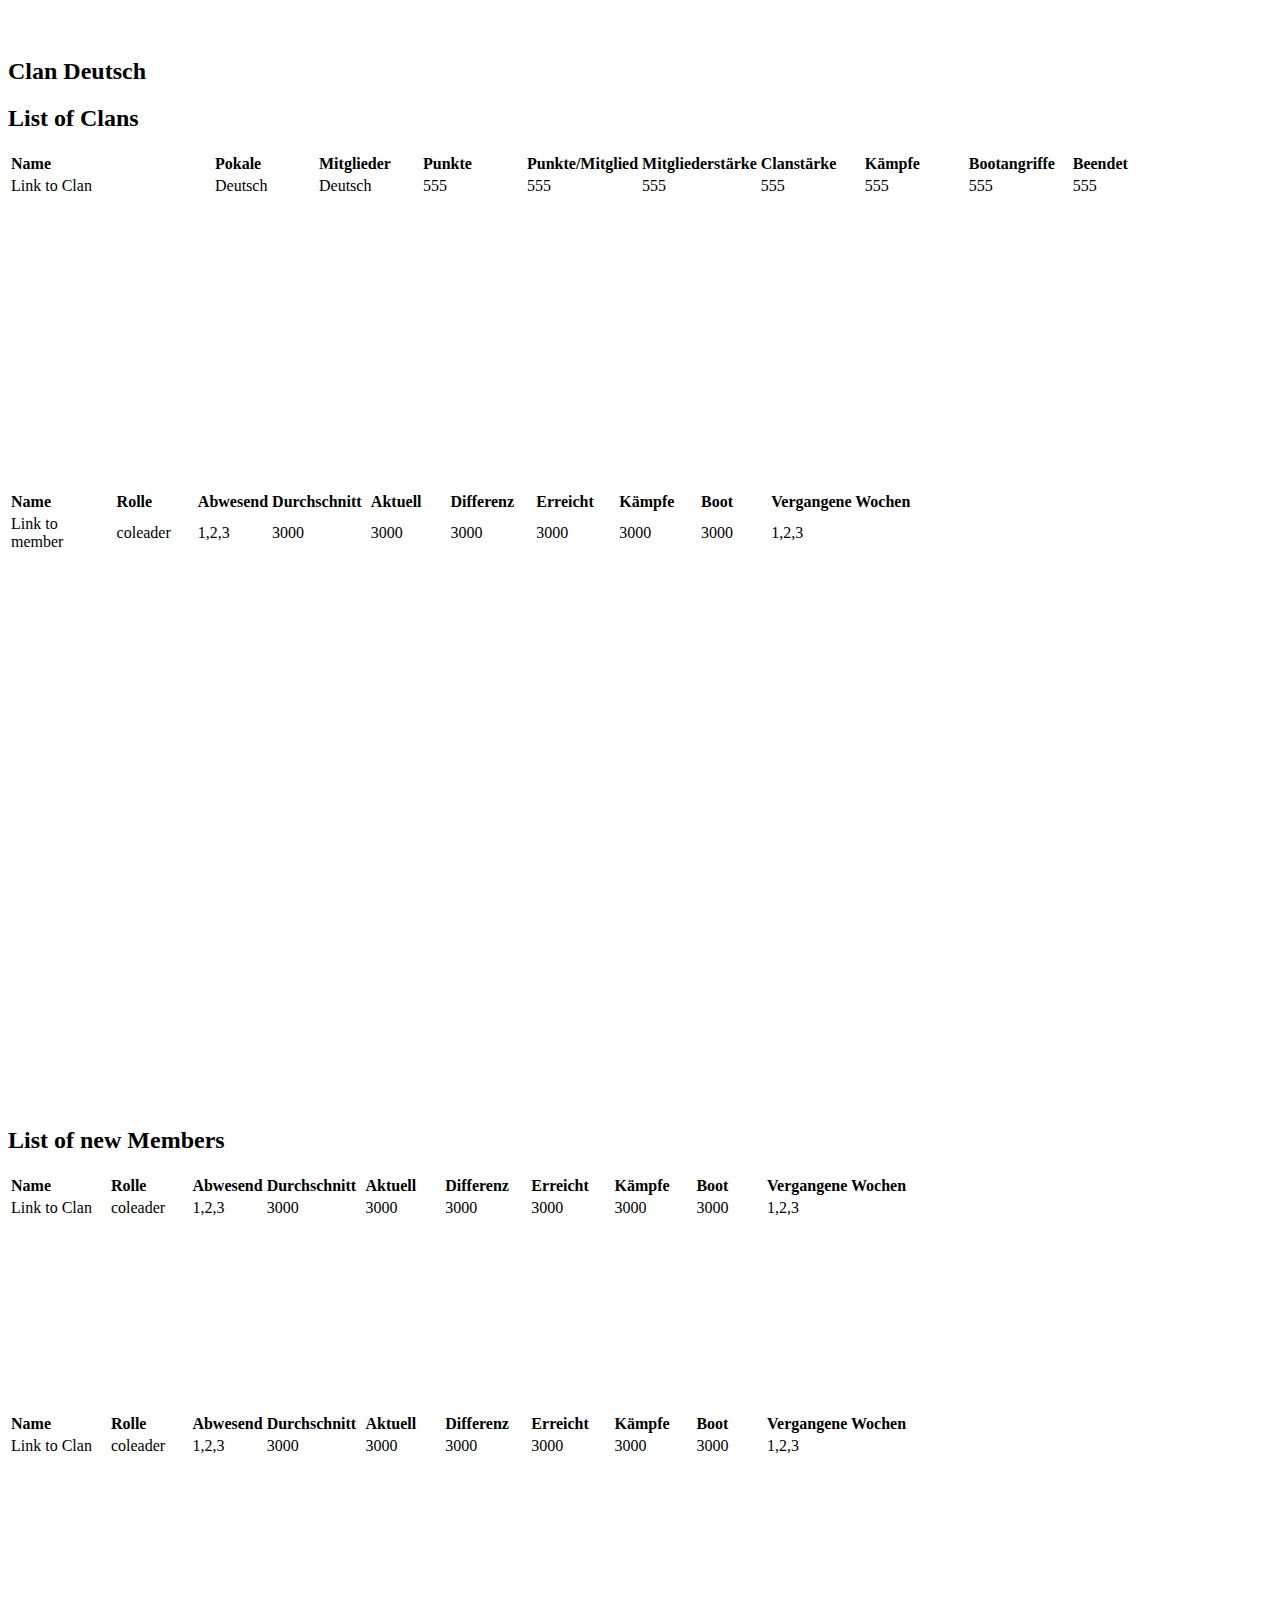
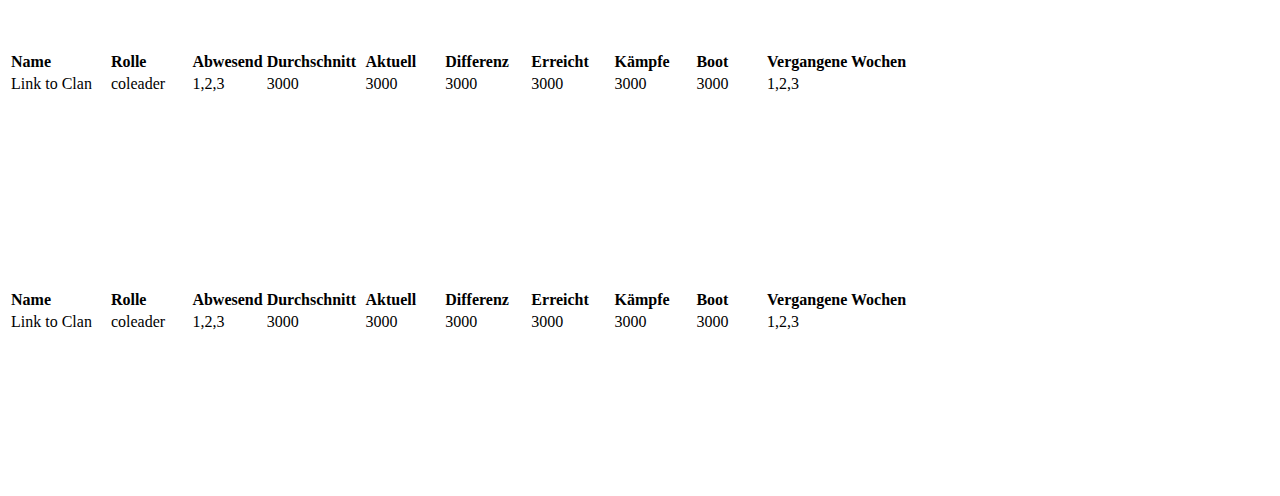
==== src/main/resources/templates/ranking/index2.html @ 22c28fb7 "better average" ====
<!DOCTYPE html>
<!--<html lang="en" xmlns:th="http://www.thymeleaf.org" xmlns:text-align="http://www.w3.org/1999/xhtml"> -->
<html xmlns:th="https://www.thymeleaf.org"
      th:replace="~{fragments/layout :: layout (~{::body},'vets')}">
<body>
<!--/*@thymesVar id="ranking" type="com.maro.clashroyale.domain.ClanRanking"*/-->

    <h2 th:text="'Clan: ' + ${ranking.getClan().getName()}"></h2>
    <h2 th:text="'Mitglieder: ' + ${ranking.getAllMembers().size()}"></h2>
    <h2 th:text="'Neue Mitglieder: ' + ${ranking.getNewMembers().size()}"></h2>
    <h2 th:text="'Zurückgekehrte Mitglieder: ' + ${ranking.getReenteredMembers().size()}"></h2>
    <h2 th:text="'Degradierungen: ' + ${ranking.getDowngradeMembers().size()}"></h2>
    <h2 th:text="'Beförderungen: ' + ${ranking.getUpgradeMembers().size()}"></h2>
    </br>
    <h2 th:text="'Clankrieg Modus: ' + ${ranking.getRiverRace().getState()}">Clan Deutsch</h2>
    <h2 th:text="'Clanliste'">List of Clans</h2>
    <div style="height: 300px; width: 1310px">
    <table class="table table-striped">
        <thead>
        <tr>
            <th style="text-align:left; width: 200px;" data-coreui-toggle="tooltip" data-coreui-placement="top" data-coreui-html="true" title="Name des Clans">Name</th>
            <th style="text-align:left; width: 100px;" data-coreui-toggle="tooltip" data-coreui-placement="top" data-coreui-html="true" title="Anzahl der Clanpokale">Pokale</th>
            <th style="text-align:left; width: 100px;" data-coreui-toggle="tooltip" data-coreui-placement="top" data-coreui-html="true" title="Mitgliederanzahl">Mitglieder</th>
            <th style="text-align:left; width: 100px;" data-coreui-toggle="tooltip" data-coreui-placement="top" data-coreui-html="true" title="Aktuell erreichte Wochenpunkte">Punkte</th>
            <th style="text-align:left; width: 100px;" data-coreui-toggle="tooltip" data-coreui-placement="top" data-coreui-html="true" title="Durchschnittliche Wochepunkte/Mitglied">Punkte/Mitglied</th>
          <th style="text-align:left; width: 100px;" data-coreui-toggle="tooltip" data-coreui-placement="top" data-coreui-html="true" title="Stärke eines durchschnittlichen Mitglieds im Vergleich zum betrachteten Clan">Mitgliederstärke</th>
            <th style="text-align:left; width: 100px;" data-coreui-toggle="tooltip" data-coreui-placement="top" data-coreui-html="true" title="Stärke des Clans im Vergleich zum betrachteten Clan">Clanstärke</th>
          <th style="text-align:left; width: 100px;" data-coreui-toggle="tooltip" data-coreui-placement="top" data-coreui-html="true" title="Gespielte Kämpfe/mögliche Kämpfe">Kämpfe</th>
          <th style="text-align:left; width: 100px;" data-coreui-toggle="tooltip" data-coreui-placement="top" data-coreui-html="true" title="Angriffe auf gegnerische Boote">Bootangriffe</th>
            <th style="text-align:left; width: 200px;"  data-coreui-toggle="tooltip" data-coreui-placement="top" data-coreui-html="true" title="Ziellinie erreicht">Beendet</th>
        </tr>
        </thead>
        <tbody>
        <tr th:each="clan:${ranking.getClans()}"}>
            <td><a th:href="@{'/ranking?clanTag='+ ${clan?.getTag()}}" th:text="${clan.getName}">Link to Clan</a></td>
            <td th:text="${clan?.getClanScore()}">Deutsch</td>
            <td th:text="${clan?.getMembers()}">Deutsch</td>
            <td th:text="${clan?.getFame()}">555</td>
            <td th:text="${clan?.getClanAverage()}">555</td>
          <td th:text="${clan?.getMemberStrength()}">555</td>
            <td th:text="${clan?.getStrength()}">555</td>
          <td th:text="${clan?.getDecksUsedToday()} + '/' + ${clan?.getPossibleDecksToday()}">555</td>
          <td th:text="${clan?.getBoatAttacks()}">555</td>
            <td th:text="${clan?.getFinishTime()}">555</td>
        </tr>
        </tbody>
    </table>
    </div>
    </br>
    <h2 th:text="'Mitglieder nach Punktezahl: ' + ${ranking.getAllMembers().size()}"></h2>
    <div style="overflow: scroll; height: 600px; width: 1310px">
      <table class="table table-striped">
          <thead>
          <tr>
              <th style="text-align:left; width: 150px;" data-coreui-toggle="tooltip" data-coreui-placement="top" data-coreui-html="true" title="Name des Mitglieds">Name</th>
              <th style="text-align:left; width: 100px;" data-coreui-toggle="tooltip" data-coreui-placement="top" data-coreui-html="true" title="Rolle des Mitglieds">Rolle</th>
              <th style="text-align:left; width: 50px;"  data-coreui-toggle="tooltip" data-coreui-placement="top" data-coreui-html="true" title="Anzahl der Abwesenheitstage">Abwesend</th>
              <th style="text-align:left; width: 100px;"  data-coreui-toggle="tooltip" data-coreui-placement="top" data-coreui-html="true" title="Durchschnitt der erreichten Wochenpunkte">Durchschnitt</th>
              <th style="text-align:left; width: 100px;"  data-coreui-toggle="tooltip" data-coreui-placement="top" data-coreui-html="true" title="Aktuell erreichte Wochenpunkte">Aktuell</th>
              <th style="text-align:left; width: 100px;" data-coreui-toggle="tooltip" data-coreui-placement="top" data-coreui-html="true" title="Differenz zu den durschnittlich erreichten Wochenpunkten">Differenz</th>
              <th style="text-align:left; width: 100px;"  data-coreui-toggle="tooltip" data-coreui-placement="top" data-coreui-html="true" title="Prozentualer Anteil an den durchschnittlich erreichten Wochenpunkten">Erreicht</th>
              <th style="text-align:left; width: 100px;"  data-coreui-toggle="tooltip" data-coreui-placement="top" data-coreui-html="true" title="Anzahl der gespielten Kämpfe heute/während der Woche">Kämpfe</th>
              <th style="text-align:left; width: 100px;"  data-coreui-toggle="tooltip" data-coreui-placement="top" data-coreui-html="true" title="Anzahl der Angriffe auf feindliche Boote">Boot</th>
              <th style="text-align:left; width: 1000px;"  data-coreui-toggle="tooltip" data-coreui-placement="top" data-coreui-html="true" title="Erreichte Wochenpunkte der vergangenen 10 Wochen">Vergangene Wochen</th>
          </tr>
          </thead>



          <tbody>
          <tr th:each="member:${ranking.getAverageMembers()}"}>
              <td><a th:href="@{'/player?memberTag='+ ${member.getTag()}}" th:text="${member.getName()}">Link to member</a></td>
              <td th:text="${member?.getRole()}">coleader</td>
              <td th:text="${member?.getDayNotSeen()}">1,2,3</td>
              <td th:text="${member?.getAverage()}">3000</td>
              <td th:text="${member?.getCurrentPoints()}">3000</td>
              <td th:text="${member?.getDifference()}">3000</td>
              <td th:text="${member?.getPercent()} + ' %'">3000</td>
              <td th:text="${member?.getDecksUsedToday()} + '/' + ${member?.getDecksUsed()}">3000</td>
              <td th:text="${member?.getBoatAttacks()}">3000</td>
              <td th:text="${member?.getPoints()}">1,2,3</td>
          </tr>
          </tbody>
      </table>
    </div>
</br>
<h2 th:text="'Neue Mitglieder: ' + ${ranking.getNewMembers().size()}">List of new Members</h2>
<div style="overflow: scroll; height: 200px; width: 1310px">
  <table class="table table-striped">
    <thead>
    <tr>
      <th style="text-align:left; width: 150px;" data-coreui-toggle="tooltip" data-coreui-placement="top" data-coreui-html="true" title="Name des Mitglieds">Name</th>
      <th style="text-align:left; width: 100px;" data-coreui-toggle="tooltip" data-coreui-placement="top" data-coreui-html="true" title="Rolle des Mitglieds">Rolle</th>
      <th style="text-align:left; width: 50px;"  data-coreui-toggle="tooltip" data-coreui-placement="top" data-coreui-html="true" title="Anzahl der Abwesenheitstage">Abwesend</th>
      <th style="text-align:left; width: 100px;"  data-coreui-toggle="tooltip" data-coreui-placement="top" data-coreui-html="true" title="Durchschnitt der erreichten Wochenpunkte">Durchschnitt</th>
      <th style="text-align:left; width: 100px;"  data-coreui-toggle="tooltip" data-coreui-placement="top" data-coreui-html="true" title="Aktuell erreichte Wochenpunkte">Aktuell</th>
      <th style="text-align:left; width: 100px;" data-coreui-toggle="tooltip" data-coreui-placement="top" data-coreui-html="true" title="Differenz zu den durschnittlich erreichten Wochenpunkten">Differenz</th>
      <th style="text-align:left; width: 100px;"  data-coreui-toggle="tooltip" data-coreui-placement="top" data-coreui-html="true" title="Prozentualer Anteil an den durchschnittlich erreichten Wochenpunkten">Erreicht</th>
      <th style="text-align:left; width: 100px;"  data-coreui-toggle="tooltip" data-coreui-placement="top" data-coreui-html="true" title="Anzahl der gespielten Kämpfe heute/während der Woche">Kämpfe</th>
      <th style="text-align:left; width: 100px;"  data-coreui-toggle="tooltip" data-coreui-placement="top" data-coreui-html="true" title="Anzahl der Angriffe auf feindliche Boote">Boot</th>
      <th style="text-align:left; width: 1000px;"  data-coreui-toggle="tooltip" data-coreui-placement="top" data-coreui-html="true" title="Erreichte Wochenpunkte der vergangenen 10 Wochen">Vergangene Wochen</th>
    </tr>
    </thead>
    <tbody>
    <tr th:each="member:${ranking.getNewMembers()}"}>
        <td><a th:href="@{'/player?memberTag='+ ${member.getTag()}}" th:text="${member.getName()}">Link to Clan</a></td>
        <td th:text="${member?.getRole()}">coleader</td>
        <td th:text="${member?.getDayNotSeen()}">1,2,3</td>
        <td th:text="${member?.getAverage()}">3000</td>
        <td th:text="${member?.getCurrentPoints()}">3000</td>
        <td th:text="${member?.getDifference()}">3000</td>
        <td th:text="${member?.getPercent()} + ' %'">3000</td>
        <td th:text="${member?.getDecksUsedToday()} + '/' + ${member?.getDecksUsed()}">3000</td>
        <td th:text="${member?.getBoatAttacks()}">3000</td>
        <td th:text="${member?.getPoints()}">1,2,3</td>
    </tr>
    </tbody>
</table>
</div>



</br>
<h2 th:text="'Zurückgekehrte Mitglieder: ' + ${ranking.getReenteredMembers().size()}"></h2>
<div style="overflow: scroll; height: 200px; width: 1310px">
  <table class="table table-striped">
    <thead>
    <tr>
      <th style="text-align:left; width: 150px;" data-coreui-toggle="tooltip" data-coreui-placement="top" data-coreui-html="true" title="Name des Mitglieds">Name</th>
      <th style="text-align:left; width: 100px;" data-coreui-toggle="tooltip" data-coreui-placement="top" data-coreui-html="true" title="Rolle des Mitglieds">Rolle</th>
      <th style="text-align:left; width: 50px;"  data-coreui-toggle="tooltip" data-coreui-placement="top" data-coreui-html="true" title="Anzahl der Abwesenheitstage">Abwesend</th>
      <th style="text-align:left; width: 100px;"  data-coreui-toggle="tooltip" data-coreui-placement="top" data-coreui-html="true" title="Durchschnitt der erreichten Wochenpunkte">Durchschnitt</th>
      <th style="text-align:left; width: 100px;"  data-coreui-toggle="tooltip" data-coreui-placement="top" data-coreui-html="true" title="Aktuell erreichte Wochenpunkte">Aktuell</th>
      <th style="text-align:left; width: 100px;" data-coreui-toggle="tooltip" data-coreui-placement="top" data-coreui-html="true" title="Differenz zu den durschnittlich erreichten Wochenpunkten">Differenz</th>
      <th style="text-align:left; width: 100px;"  data-coreui-toggle="tooltip" data-coreui-placement="top" data-coreui-html="true" title="Prozentualer Anteil an den durchschnittlich erreichten Wochenpunkten">Erreicht</th>
      <th style="text-align:left; width: 100px;"  data-coreui-toggle="tooltip" data-coreui-placement="top" data-coreui-html="true" title="Anzahl der gespielten Kämpfe heute/während der Woche">Kämpfe</th>
      <th style="text-align:left; width: 100px;"  data-coreui-toggle="tooltip" data-coreui-placement="top" data-coreui-html="true" title="Anzahl der Angriffe auf feindliche Boote">Boot</th>
      <th style="text-align:left; width: 1000px;"  data-coreui-toggle="tooltip" data-coreui-placement="top" data-coreui-html="true" title="Erreichte Wochenpunkte der vergangenen 10 Wochen">Vergangene Wochen</th>
    </tr>
    </thead>
    <tbody>
    <tr th:each="member:${ranking.getReenteredMembers()}"}>
      <td><a th:href="@{'/player?memberTag='+ ${member.getTag()}}" th:text="${member.getName()}">Link to Clan</a></td>
      <td th:text="${member?.getRole()}">coleader</td>
      <td th:text="${member?.getDayNotSeen()}">1,2,3</td>
      <td th:text="${member?.getAverage()}">3000</td>
      <td th:text="${member?.getCurrentPoints()}">3000</td>
      <td th:text="${member?.getDifference()}">3000</td>
      <td th:text="${member?.getPercent()} + ' %'">3000</td>
      <td th:text="${member?.getDecksUsedToday()} + '/' + ${member?.getDecksUsed()}">3000</td>
      <td th:text="${member?.getBoatAttacks()}">3000</td>
      <td th:text="${member?.getPoints()}">1,2,3</td>
    </tr>
    </tbody>
  </table>
</div>
</br>
  <h2 th:text="'Degradierungen: ' + ${ranking.getDowngradeMembers().size()}"></h2>
  <div style="overflow: scroll; height: 200px; width: 1310px">
  <table class="table table-striped">
        <thead>
        <tr>
          <th style="text-align:left; width: 150px;" data-coreui-toggle="tooltip" data-coreui-placement="top" data-coreui-html="true" title="Name des Mitglieds">Name</th>
          <th style="text-align:left; width: 100px;" data-coreui-toggle="tooltip" data-coreui-placement="top" data-coreui-html="true" title="Rolle des Mitglieds">Rolle</th>
          <th style="text-align:left; width: 50px;"  data-coreui-toggle="tooltip" data-coreui-placement="top" data-coreui-html="true" title="Anzahl der Abwesenheitstage">Abwesend</th>
          <th style="text-align:left; width: 100px;"  data-coreui-toggle="tooltip" data-coreui-placement="top" data-coreui-html="true" title="Durchschnitt der erreichten Wochenpunkte">Durchschnitt</th>
          <th style="text-align:left; width: 100px;"  data-coreui-toggle="tooltip" data-coreui-placement="top" data-coreui-html="true" title="Aktuell erreichte Wochenpunkte">Aktuell</th>
          <th style="text-align:left; width: 100px;" data-coreui-toggle="tooltip" data-coreui-placement="top" data-coreui-html="true" title="Differenz zu den durschnittlich erreichten Wochenpunkten">Differenz</th>
          <th style="text-align:left; width: 100px;"  data-coreui-toggle="tooltip" data-coreui-placement="top" data-coreui-html="true" title="Prozentualer Anteil an den durchschnittlich erreichten Wochenpunkten">Erreicht</th>
          <th style="text-align:left; width: 100px;"  data-coreui-toggle="tooltip" data-coreui-placement="top" data-coreui-html="true" title="Anzahl der gespielten Kämpfe heute/während der Woche">Kämpfe</th>
          <th style="text-align:left; width: 100px;"  data-coreui-toggle="tooltip" data-coreui-placement="top" data-coreui-html="true" title="Anzahl der Angriffe auf feindliche Boote">Boot</th>
          <th style="text-align:left; width: 1000px;"  data-coreui-toggle="tooltip" data-coreui-placement="top" data-coreui-html="true" title="Erreichte Wochenpunkte der vergangenen 10 Wochen">Vergangene Wochen</th>
        </tr>
        </thead>
        <tbody>
        <tr th:each="member:${ranking.getDowngradeMembers()}"}>
            <td><a th:href="@{'/player?memberTag='+ ${member.getTag()}}" th:text="${member.getName()}">Link to Clan</a></td>
            <td th:text="${member?.getRole()}">coleader</td>
            <td th:text="${member?.getDayNotSeen()}">1,2,3</td>
            <td th:text="${member?.getAverage()}">3000</td>
            <td th:text="${member?.getCurrentPoints()}">3000</td>
            <td th:text="${member?.getDifference()}">3000</td>
            <td th:text="${member?.getPercent()} + ' %'">3000</td>
          <td th:text="${member?.getDecksUsedToday()} + '/' + ${member?.getDecksUsed()}">3000</td>
          <td th:text="${member?.getBoatAttacks()}">3000</td>
            <td th:text="${member?.getPoints()}">1,2,3</td>
        </tr>
        </tbody>
    </table>
</div>
</br>
  <h2 th:text="'Beförderungen: ' + ${ranking.getUpgradeMembers().size()}"></h2>
  <div style="overflow: scroll; height: 200px; width: 1310px">
  <table class="table table-striped">
        <thead>
        <tr>
          <th style="text-align:left; width: 150px;" data-coreui-toggle="tooltip" data-coreui-placement="top" data-coreui-html="true" title="Name des Mitglieds">Name</th>
          <th style="text-align:left; width: 100px;" data-coreui-toggle="tooltip" data-coreui-placement="top" data-coreui-html="true" title="Rolle des Mitglieds">Rolle</th>
          <th style="text-align:left; width: 50px;"  data-coreui-toggle="tooltip" data-coreui-placement="top" data-coreui-html="true" title="Anzahl der Abwesenheitstage">Abwesend</th>
          <th style="text-align:left; width: 100px;"  data-coreui-toggle="tooltip" data-coreui-placement="top" data-coreui-html="true" title="Durchschnitt der erreichten Wochenpunkte">Durchschnitt</th>
          <th style="text-align:left; width: 100px;"  data-coreui-toggle="tooltip" data-coreui-placement="top" data-coreui-html="true" title="Aktuell erreichte Wochenpunkte">Aktuell</th>
          <th style="text-align:left; width: 100px;" data-coreui-toggle="tooltip" data-coreui-placement="top" data-coreui-html="true" title="Differenz zu den durschnittlich erreichten Wochenpunkten">Differenz</th>
          <th style="text-align:left; width: 100px;"  data-coreui-toggle="tooltip" data-coreui-placement="top" data-coreui-html="true" title="Prozentualer Anteil an den durchschnittlich erreichten Wochenpunkten">Erreicht</th>
          <th style="text-align:left; width: 100px;"  data-coreui-toggle="tooltip" data-coreui-placement="top" data-coreui-html="true" title="Anzahl der gespielten Kämpfe heute/während der Woche">Kämpfe</th>
          <th style="text-align:left; width: 100px;"  data-coreui-toggle="tooltip" data-coreui-placement="top" data-coreui-html="true" title="Anzahl der Angriffe auf feindliche Boote">Boot</th>
          <th style="text-align:left; width: 1000px;"  data-coreui-toggle="tooltip" data-coreui-placement="top" data-coreui-html="true" title="Erreichte Wochenpunkte der vergangenen 10 Wochen">Vergangene Wochen</th>
        </tr>
        </thead>
        <tbody>
        <tr th:each="member:${ranking.getUpgradeMembers()}"}>
            <td><a th:href="@{'/player?memberTag='+ ${member.getTag()}}" th:text="${member.getName()}">Link to Clan</a></td>
            <td th:text="${member?.getRole()}">coleader</td>
            <td th:text="${member?.getDayNotSeen()}">1,2,3</td>
            <td th:text="${member?.getAverage()}">3000</td>
            <td th:text="${member?.getCurrentPoints()}">3000</td>
            <td th:text="${member?.getDifference()}">3000</td>
            <td th:text="${member?.getPercent()} + ' %'">3000</td>
          <td th:text="${member?.getDecksUsedToday()} + '/' + ${member?.getDecksUsed()}">3000</td>
          <td th:text="${member?.getBoatAttacks()}">3000</td>
            <td th:text="${member?.getPoints()}">1,2,3</td>
        </tr>
        </tbody>
    </table>
</div>
</body>
</html>
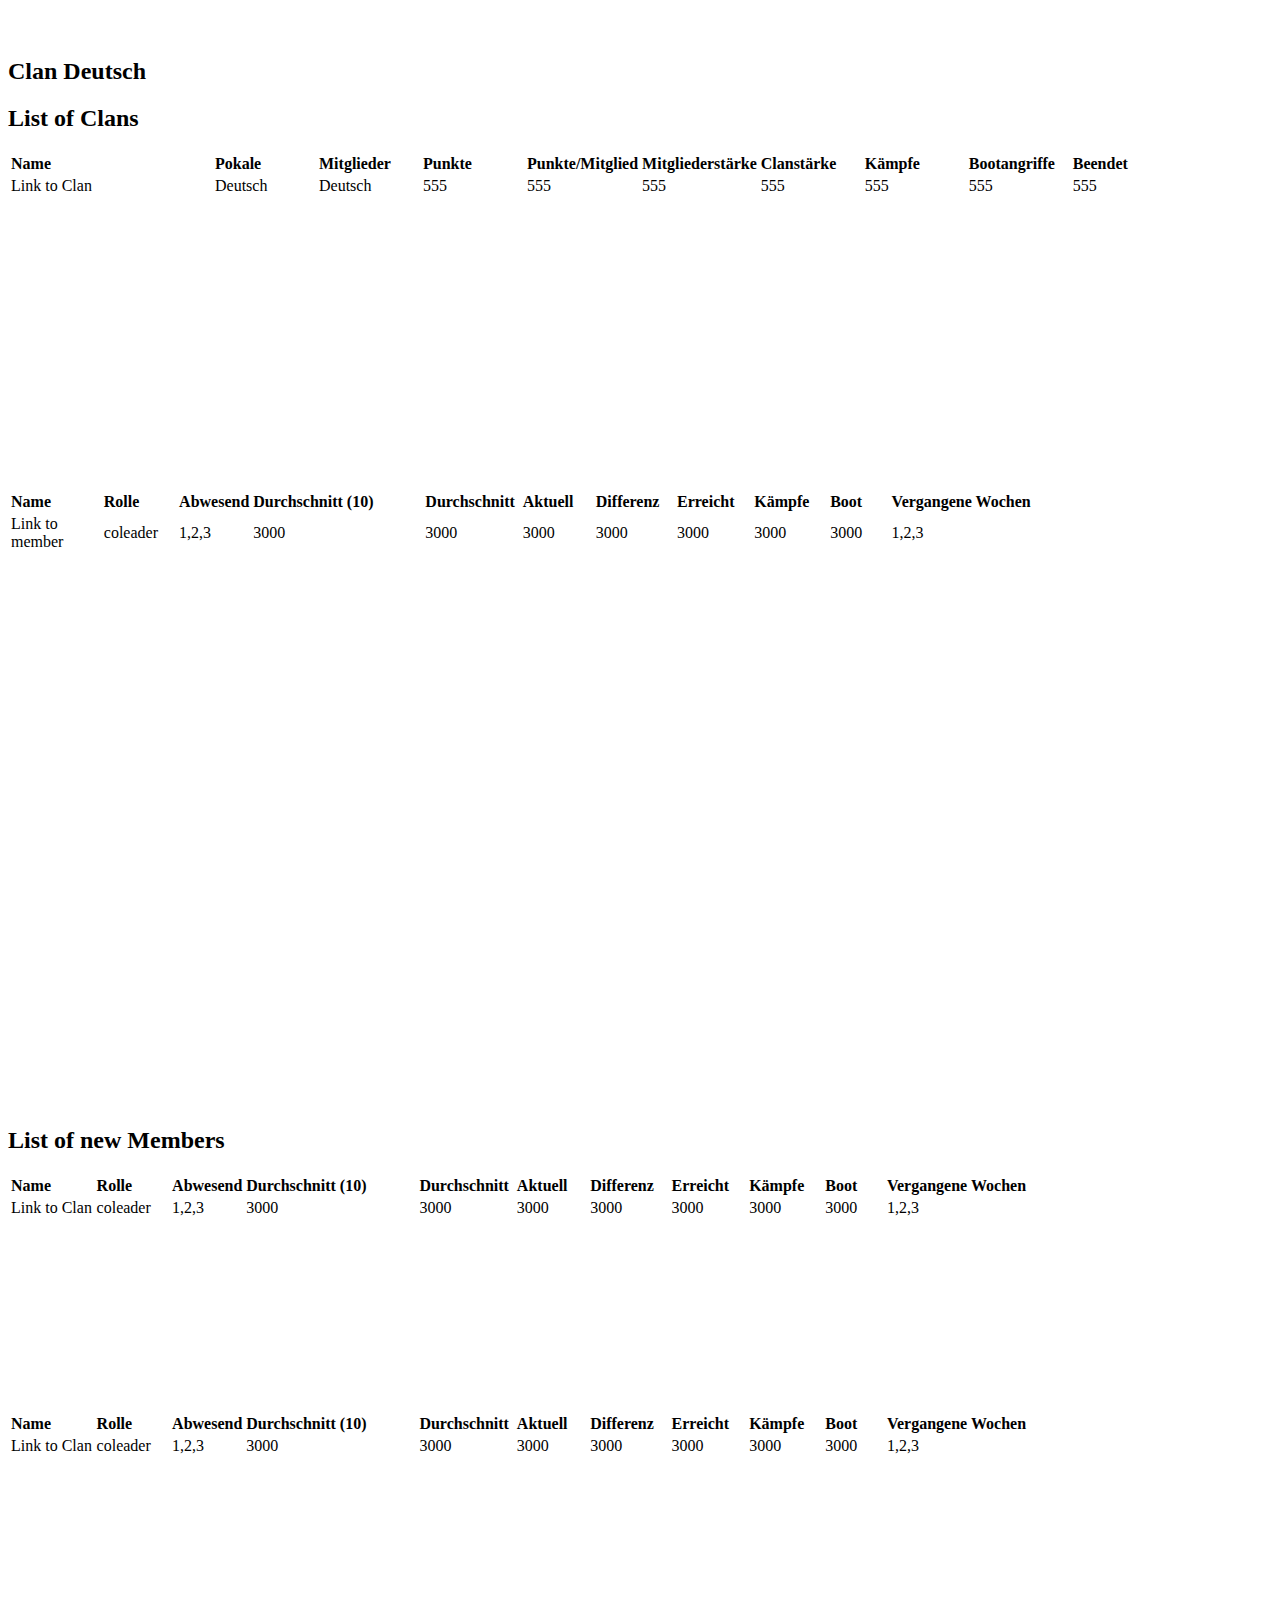
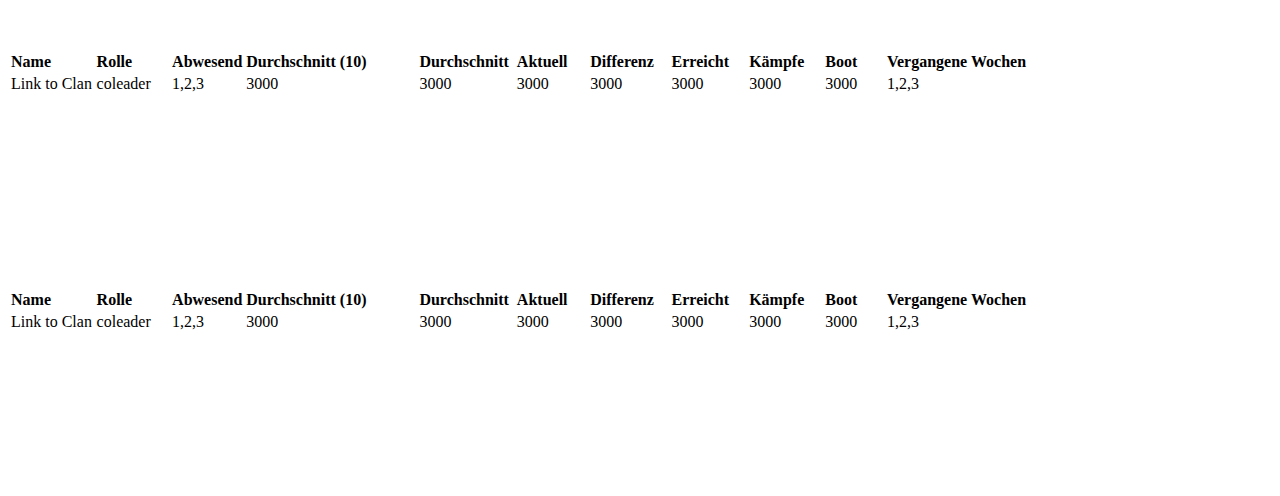
==== commit 00fa3b74: "better average" ====
--- a/src/main/resources/templates/ranking/index2.html
+++ b/src/main/resources/templates/ranking/index2.html
@@ -55,7 +55,8 @@
               <th style="text-align:left; width: 150px;" data-coreui-toggle="tooltip" data-coreui-placement="top" data-coreui-html="true" title="Name des Mitglieds">Name</th>
               <th style="text-align:left; width: 100px;" data-coreui-toggle="tooltip" data-coreui-placement="top" data-coreui-html="true" title="Rolle des Mitglieds">Rolle</th>
               <th style="text-align:left; width: 50px;"  data-coreui-toggle="tooltip" data-coreui-placement="top" data-coreui-html="true" title="Anzahl der Abwesenheitstage">Abwesend</th>
-              <th style="text-align:left; width: 100px;"  data-coreui-toggle="tooltip" data-coreui-placement="top" data-coreui-html="true" title="Durchschnitt der erreichten Wochenpunkte">Durchschnitt</th>
+              <th style="text-align:left; width: 300px;"  data-coreui-toggle="tooltip" data-coreui-placement="top" data-coreui-html="true" title="Durchschnitt der erreichten Wochenpunkte während der letzten 10 Wochen">Durchschnitt (10)</th>
+              <th style="text-align:left; width: 100px;"  data-coreui-toggle="tooltip" data-coreui-placement="top" data-coreui-html="true" title="Durchschnitt der erreichten Wochenpunkte während aktiver Wochen">Durchschnitt</th>
               <th style="text-align:left; width: 100px;"  data-coreui-toggle="tooltip" data-coreui-placement="top" data-coreui-html="true" title="Aktuell erreichte Wochenpunkte">Aktuell</th>
               <th style="text-align:left; width: 100px;" data-coreui-toggle="tooltip" data-coreui-placement="top" data-coreui-html="true" title="Differenz zu den durschnittlich erreichten Wochenpunkten">Differenz</th>
               <th style="text-align:left; width: 100px;"  data-coreui-toggle="tooltip" data-coreui-placement="top" data-coreui-html="true" title="Prozentualer Anteil an den durchschnittlich erreichten Wochenpunkten">Erreicht</th>
@@ -73,6 +74,7 @@
               <td th:text="${member?.getRole()}">coleader</td>
               <td th:text="${member?.getDayNotSeen()}">1,2,3</td>
               <td th:text="${member?.getAverage()}">3000</td>
+              <td th:text="${member?.getRealAverage()}">3000</td>
               <td th:text="${member?.getCurrentPoints()}">3000</td>
               <td th:text="${member?.getDifference()}">3000</td>
               <td th:text="${member?.getPercent()} + ' %'">3000</td>
@@ -92,7 +94,8 @@
       <th style="text-align:left; width: 150px;" data-coreui-toggle="tooltip" data-coreui-placement="top" data-coreui-html="true" title="Name des Mitglieds">Name</th>
       <th style="text-align:left; width: 100px;" data-coreui-toggle="tooltip" data-coreui-placement="top" data-coreui-html="true" title="Rolle des Mitglieds">Rolle</th>
       <th style="text-align:left; width: 50px;"  data-coreui-toggle="tooltip" data-coreui-placement="top" data-coreui-html="true" title="Anzahl der Abwesenheitstage">Abwesend</th>
-      <th style="text-align:left; width: 100px;"  data-coreui-toggle="tooltip" data-coreui-placement="top" data-coreui-html="true" title="Durchschnitt der erreichten Wochenpunkte">Durchschnitt</th>
+      <th style="text-align:left; width: 300px;"  data-coreui-toggle="tooltip" data-coreui-placement="top" data-coreui-html="true" title="Durchschnitt der erreichten Wochenpunkte während der letzten 10 Wochen">Durchschnitt (10)</th>
+      <th style="text-align:left; width: 100px;"  data-coreui-toggle="tooltip" data-coreui-placement="top" data-coreui-html="true" title="Durchschnitt der erreichten Wochenpunkte während aktiver Wochen">Durchschnitt</th>
       <th style="text-align:left; width: 100px;"  data-coreui-toggle="tooltip" data-coreui-placement="top" data-coreui-html="true" title="Aktuell erreichte Wochenpunkte">Aktuell</th>
       <th style="text-align:left; width: 100px;" data-coreui-toggle="tooltip" data-coreui-placement="top" data-coreui-html="true" title="Differenz zu den durschnittlich erreichten Wochenpunkten">Differenz</th>
       <th style="text-align:left; width: 100px;"  data-coreui-toggle="tooltip" data-coreui-placement="top" data-coreui-html="true" title="Prozentualer Anteil an den durchschnittlich erreichten Wochenpunkten">Erreicht</th>
@@ -107,6 +110,7 @@
         <td th:text="${member?.getRole()}">coleader</td>
         <td th:text="${member?.getDayNotSeen()}">1,2,3</td>
         <td th:text="${member?.getAverage()}">3000</td>
+        <td th:text="${member?.getRealAverage()}">3000</td>
         <td th:text="${member?.getCurrentPoints()}">3000</td>
         <td th:text="${member?.getDifference()}">3000</td>
         <td th:text="${member?.getPercent()} + ' %'">3000</td>
@@ -129,7 +133,8 @@
       <th style="text-align:left; width: 150px;" data-coreui-toggle="tooltip" data-coreui-placement="top" data-coreui-html="true" title="Name des Mitglieds">Name</th>
       <th style="text-align:left; width: 100px;" data-coreui-toggle="tooltip" data-coreui-placement="top" data-coreui-html="true" title="Rolle des Mitglieds">Rolle</th>
       <th style="text-align:left; width: 50px;"  data-coreui-toggle="tooltip" data-coreui-placement="top" data-coreui-html="true" title="Anzahl der Abwesenheitstage">Abwesend</th>
-      <th style="text-align:left; width: 100px;"  data-coreui-toggle="tooltip" data-coreui-placement="top" data-coreui-html="true" title="Durchschnitt der erreichten Wochenpunkte">Durchschnitt</th>
+      <th style="text-align:left; width: 300px;"  data-coreui-toggle="tooltip" data-coreui-placement="top" data-coreui-html="true" title="Durchschnitt der erreichten Wochenpunkte während der letzten 10 Wochen">Durchschnitt (10)</th>
+      <th style="text-align:left; width: 100px;"  data-coreui-toggle="tooltip" data-coreui-placement="top" data-coreui-html="true" title="Durchschnitt der erreichten Wochenpunkte während aktiver Wochen">Durchschnitt</th>
       <th style="text-align:left; width: 100px;"  data-coreui-toggle="tooltip" data-coreui-placement="top" data-coreui-html="true" title="Aktuell erreichte Wochenpunkte">Aktuell</th>
       <th style="text-align:left; width: 100px;" data-coreui-toggle="tooltip" data-coreui-placement="top" data-coreui-html="true" title="Differenz zu den durschnittlich erreichten Wochenpunkten">Differenz</th>
       <th style="text-align:left; width: 100px;"  data-coreui-toggle="tooltip" data-coreui-placement="top" data-coreui-html="true" title="Prozentualer Anteil an den durchschnittlich erreichten Wochenpunkten">Erreicht</th>
@@ -144,6 +149,7 @@
       <td th:text="${member?.getRole()}">coleader</td>
       <td th:text="${member?.getDayNotSeen()}">1,2,3</td>
       <td th:text="${member?.getAverage()}">3000</td>
+      <td th:text="${member?.getRealAverage()}">3000</td>
       <td th:text="${member?.getCurrentPoints()}">3000</td>
       <td th:text="${member?.getDifference()}">3000</td>
       <td th:text="${member?.getPercent()} + ' %'">3000</td>
@@ -163,7 +169,8 @@
           <th style="text-align:left; width: 150px;" data-coreui-toggle="tooltip" data-coreui-placement="top" data-coreui-html="true" title="Name des Mitglieds">Name</th>
           <th style="text-align:left; width: 100px;" data-coreui-toggle="tooltip" data-coreui-placement="top" data-coreui-html="true" title="Rolle des Mitglieds">Rolle</th>
           <th style="text-align:left; width: 50px;"  data-coreui-toggle="tooltip" data-coreui-placement="top" data-coreui-html="true" title="Anzahl der Abwesenheitstage">Abwesend</th>
-          <th style="text-align:left; width: 100px;"  data-coreui-toggle="tooltip" data-coreui-placement="top" data-coreui-html="true" title="Durchschnitt der erreichten Wochenpunkte">Durchschnitt</th>
+          <th style="text-align:left; width: 300px;"  data-coreui-toggle="tooltip" data-coreui-placement="top" data-coreui-html="true" title="Durchschnitt der erreichten Wochenpunkte während der letzten 10 Wochen">Durchschnitt (10)</th>
+          <th style="text-align:left; width: 100px;"  data-coreui-toggle="tooltip" data-coreui-placement="top" data-coreui-html="true" title="Durchschnitt der erreichten Wochenpunkte während aktiver Wochen">Durchschnitt</th>
           <th style="text-align:left; width: 100px;"  data-coreui-toggle="tooltip" data-coreui-placement="top" data-coreui-html="true" title="Aktuell erreichte Wochenpunkte">Aktuell</th>
           <th style="text-align:left; width: 100px;" data-coreui-toggle="tooltip" data-coreui-placement="top" data-coreui-html="true" title="Differenz zu den durschnittlich erreichten Wochenpunkten">Differenz</th>
           <th style="text-align:left; width: 100px;"  data-coreui-toggle="tooltip" data-coreui-placement="top" data-coreui-html="true" title="Prozentualer Anteil an den durchschnittlich erreichten Wochenpunkten">Erreicht</th>
@@ -178,6 +185,7 @@
             <td th:text="${member?.getRole()}">coleader</td>
             <td th:text="${member?.getDayNotSeen()}">1,2,3</td>
             <td th:text="${member?.getAverage()}">3000</td>
+            <td th:text="${member?.getRealAverage()}">3000</td>
             <td th:text="${member?.getCurrentPoints()}">3000</td>
             <td th:text="${member?.getDifference()}">3000</td>
             <td th:text="${member?.getPercent()} + ' %'">3000</td>
@@ -197,7 +205,8 @@
           <th style="text-align:left; width: 150px;" data-coreui-toggle="tooltip" data-coreui-placement="top" data-coreui-html="true" title="Name des Mitglieds">Name</th>
           <th style="text-align:left; width: 100px;" data-coreui-toggle="tooltip" data-coreui-placement="top" data-coreui-html="true" title="Rolle des Mitglieds">Rolle</th>
           <th style="text-align:left; width: 50px;"  data-coreui-toggle="tooltip" data-coreui-placement="top" data-coreui-html="true" title="Anzahl der Abwesenheitstage">Abwesend</th>
-          <th style="text-align:left; width: 100px;"  data-coreui-toggle="tooltip" data-coreui-placement="top" data-coreui-html="true" title="Durchschnitt der erreichten Wochenpunkte">Durchschnitt</th>
+          <th style="text-align:left; width: 300px;"  data-coreui-toggle="tooltip" data-coreui-placement="top" data-coreui-html="true" title="Durchschnitt der erreichten Wochenpunkte während der letzten 10 Wochen">Durchschnitt (10)</th>
+          <th style="text-align:left; width: 100px;"  data-coreui-toggle="tooltip" data-coreui-placement="top" data-coreui-html="true" title="Durchschnitt der erreichten Wochenpunkte während aktiver Wochen">Durchschnitt</th>
           <th style="text-align:left; width: 100px;"  data-coreui-toggle="tooltip" data-coreui-placement="top" data-coreui-html="true" title="Aktuell erreichte Wochenpunkte">Aktuell</th>
           <th style="text-align:left; width: 100px;" data-coreui-toggle="tooltip" data-coreui-placement="top" data-coreui-html="true" title="Differenz zu den durschnittlich erreichten Wochenpunkten">Differenz</th>
           <th style="text-align:left; width: 100px;"  data-coreui-toggle="tooltip" data-coreui-placement="top" data-coreui-html="true" title="Prozentualer Anteil an den durchschnittlich erreichten Wochenpunkten">Erreicht</th>
@@ -212,6 +221,7 @@
             <td th:text="${member?.getRole()}">coleader</td>
             <td th:text="${member?.getDayNotSeen()}">1,2,3</td>
             <td th:text="${member?.getAverage()}">3000</td>
+            <td th:text="${member?.getRealAverage()}">3000</td>
             <td th:text="${member?.getCurrentPoints()}">3000</td>
             <td th:text="${member?.getDifference()}">3000</td>
             <td th:text="${member?.getPercent()} + ' %'">3000</td>
